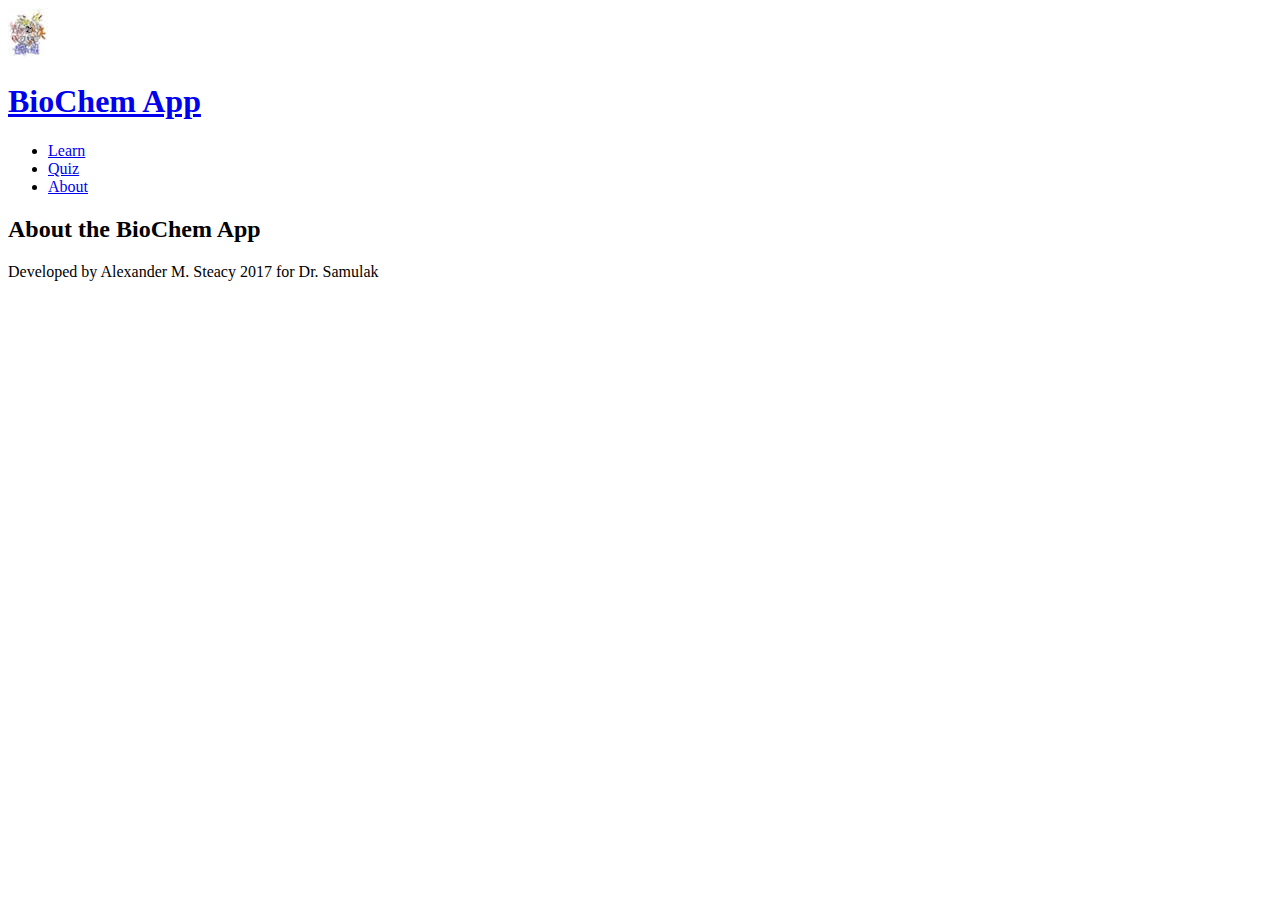
==== pages/about.html @ da2f97af "initial commit" ====
<!doctype html>
<html>
<head>
	<script type="text/javascript" src="../javascripts/lib/jqueryv3.2.0.js"></script>
	<script type="text/javascript" src="../javascripts/app.js"></script>
	<script type="text/javascript" src="../javascripts/controller.js"></script>
	<link type="text/stylesheet" rel="stylesheet" href="../css/app.css">
</head>
<body>
	<header>
		<div id="header-data">
			<img src="../images/logo.jpg" />
			<h1><a href="../index.html">BioChem App</a></h1>
		</div>
		<nav id="main-menu">
			<ul id="level-1">
				<li><a href="../pages/learn.html" class="slate-font">Learn</a></li>
				<li><a href="../pages/quiz.html" class="slate-font">Quiz</a></li>
				<li><a href="../pages/about.html" class="slate-font">About</a></li>
			</ul>
		</nav>
	</header>
	<section id="content">
		<div id="content-data">
			<h2>About the BioChem App</h2>
		</div>
	</section>
	<footer>
		<div id="footer-data">
			<p>Developed by Alexander M. Steacy 2017 for Dr. Samulak</p>
		</div>
	</footer>
</body>
</html>
---- css/app.css ----
/********** Genereal Styles **********/
body{font: 'sans-serif'; margin: 0; padding: 0; color: #232626;}
h1{font-size: 1.5em; font-weight: 600; margin: 0; padding: 0;}
h2{font-size: 1.3em; font-weight: 400; margin: 0 0 10px 0;}
h3{font-size: 1.1em; font-weight: normal; margin: 0 0 10px 0;}
a{text-decoration: none;}
ul{list-style-type: none; padding: 0; margin: 0;}
/********** Colors Styles **********/
.green-font{color: #5DBE79;}
.green{background-color: #5DBE79;}
.mint-font{color: #BFD7CE;}
.mint{background-color: #BFD7CE;}
.slate-font{color: #232626;}
.slate{background-color: #232626;}
.blue-font{color: #41516D;}
.blue{background-color: #41516D;}
.magnolia-font{color: #8E68AD;}
.magnolia{background-color: #8E68AD;}
.rose-font{color: #F2EAF4;}
.rose{background-color: #F2EAF4;}
.white-font{color: #ffffff;}
.white{background-color: #ffffff;}
.red-font{color: #BC5E5E;}
.red{background-color: #BC5E5E;}
.orange-font{color: #FFA76C;}
.yellow-font{color: #FFF8BB;}

/********** Accessory Styles **********/
.hidden{
	display: none;
}


/********** Header Styles **********/
header{
	height: 50px;
	background-color: #8E68AD;
}
div#header-data{
	position: relative;
	padding: 10px;
}
div#header-data img{
	position: absolute;
	top: 0;
	left: 0;
}
div#header-data h1{	
	color: #ffffff; 
	position: absolute; 
	top: 10px;
	left: 50px;
}
div#header-data h1 a{
	color: #ffffff;
}
nav#main-menu{
	position: absolute;
	height: 50px;
	top: 0;
	right: 0;
}
nav ul#level-1{
	list-style-type: none;
	margin: 0;
	padding: 0;
}
nav ul#level-1 li{
	display: inline-block;
}
nav ul#level-1 li a{
	display: block;
	width: 70px;
	line-height: 50px;
	text-align: center;
	color: #ffffff;
}
nav ul#level-1 li a:hover{
	background-color: #BFD7CE;
	color: #41516D;
}

/********** Main Content Styles **********/
section#content{
	min-height: 500px;
}
#content-data{
	position: relative;
}
#content-data.home-page{
	margin: 20px auto;
	width: 90%;
	text-align: center;
	min-height: 500px;
}
div#screen{
	position: relative;
	border: 1px solid #41516D;
	height: 390px;
	border-radius: 10px;
	width: 90%;
	margin: 20px auto 0 auto;
	text-align: center;
	overflow: hidden;
}
div#screen h3{
	margin-top: 20px;
	font-weight: bold;
}

/********** Content Navigation Styles **********/
div#subtopic-screen,
div#topic-screen{
	width: 100%;
}
div.select-subtopic,
div.select-topic{
	height: 60px;
	position: relative;
	display: block; 
	background-color: #ffffff;
	border-bottom: 1px solid #232626;
	transition: background-color .5s;
}
div.select-subtopic:hover,
div.select-topic:hover{
	transition: background-color .5s;
	background-color: #F2EAF4;
	cursor: pointer;
}
div.select-subtopic img,
div.select-topic img{
	position: absolute;
	top: 0;
	left: 0;
	display: block;
}
div.select-subtopic h3,
div.select-topic h3{
	line-height: 60px;
	position: absolute;
	left: 100px;
	margin: 0;
	padding: 0;
}
div#topic-title{
	height: 40px;
	background-color: #F2EAF4;
	text-align: center;
}
div#topic-title h2{
	line-height: 40px;
}

/********** Controls Styles **********/
div#controls{
	position: relative;
	text-align: center;
}
div.control{
	margin-top: 10px;
	display: inline-block;
}
div.control a{
	display: block;
	border-radius: 6px;
	color: #232626;
	padding: 10px;
	width: 100px;
	background-color: #F2EAF4;
}
div.control a:hover{
	background-color: #41516D;
	color: #F2EAF4;
}
div.control.large a{
	width: 180px;
	text-align: center;
}
div#counter{
	position: absolute;
	right: 10px;
	top: 10px;
	line-height: 40px
}
div.non-clickable{
	pointer-events: none;
	opacity: .5;
}


/********** Button Styles **********/
.button{
	display: inline-block;
	width: 250px;
	height: 40px;
	background-color: #8E68AD;
	border-radius: 10px;
	margin: 10px 20px;
}
.button a{
	display: block;
	color: #ffffff;
	line-height: 40px;
	width: 250px;
	text-align: center;
}

.button a:hover{

}
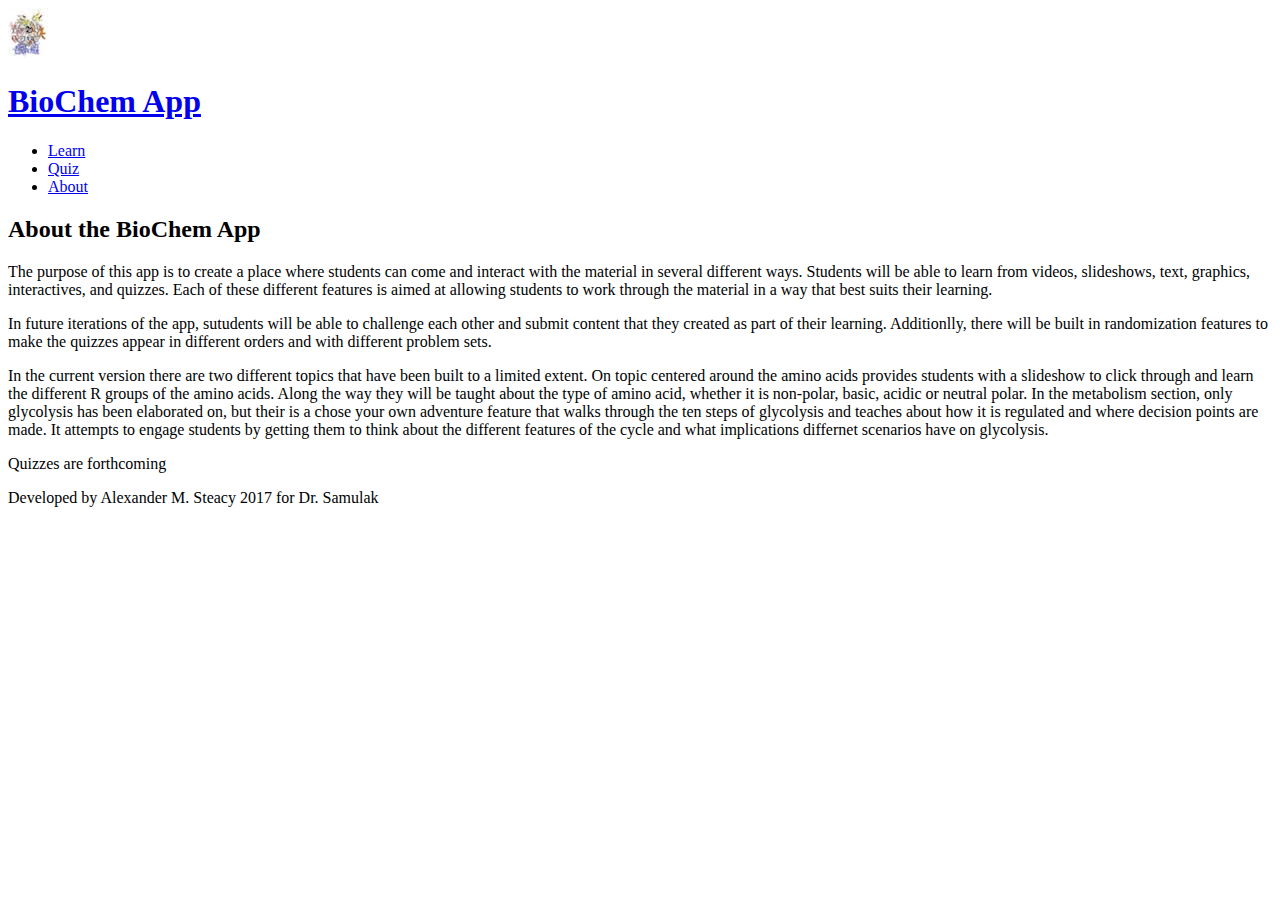
==== commit e2d55b87: "update content" ====
--- a/pages/about.html
+++ b/pages/about.html
@@ -1,10 +1,11 @@
 <!doctype html>
 <html>
 <head>
-	<script type="text/javascript" src="../javascripts/lib/jqueryv3.2.0.js"></script>
-	<script type="text/javascript" src="../javascripts/app.js"></script>
-	<script type="text/javascript" src="../javascripts/controller.js"></script>
-	<link type="text/stylesheet" rel="stylesheet" href="../css/app.css">
+	<script type="text/javascript" src="/biochem-app/javascripts/lib/jqueryv3.2.0.js"></script>
+	<script type="text/javascript" src="/biochem-app/javascripts/app.js"></script>
+	<script type="text/javascript" src="/biochem-app/javascripts/controller.js"></script>
+	<link type="text/css" rel="stylesheet" href="/biochem-app/css/app.css">
+	<link type="text/css" rel="stylesheet" href="/biochem-app/css/media.css">
 </head>
 <body>
 	<header>
@@ -23,6 +24,13 @@
 	<section id="content">
 		<div id="content-data">
 			<h2>About the BioChem App</h2>
+			<p>The purpose of this app is to create a place where students can come and interact with the material in several different ways. Students will be able to learn from videos, slideshows, text, graphics, interactives, and quizzes. Each of these different features is aimed at allowing students to work through the material in a way that best suits their learning.</p> 
+
+			<p>In future iterations of the app, sutudents will be able to challenge each other and submit content that they created as part of their learning. Additionlly, there will be built in randomization features to make the quizzes appear in different orders and with different problem sets.</p>
+
+			<p>In the current version there are two different topics that have been built to a limited extent. On topic centered around the amino acids provides students with a slideshow to click through and learn the different R groups of the amino acids. Along the way they will be taught about the type of amino acid, whether it is non-polar, basic, acidic or neutral polar. In the metabolism section, only glycolysis has been elaborated on, but their is a chose your own adventure feature that walks through the ten steps of glycolysis and teaches about how it is regulated and where decision points are made. It attempts to engage students by getting them to think about the different features of the cycle and what implications differnet scenarios have on glycolysis.</p>
+
+			<p>Quizzes are forthcoming</p>
 		</div>
 	</section>
 	<footer>
